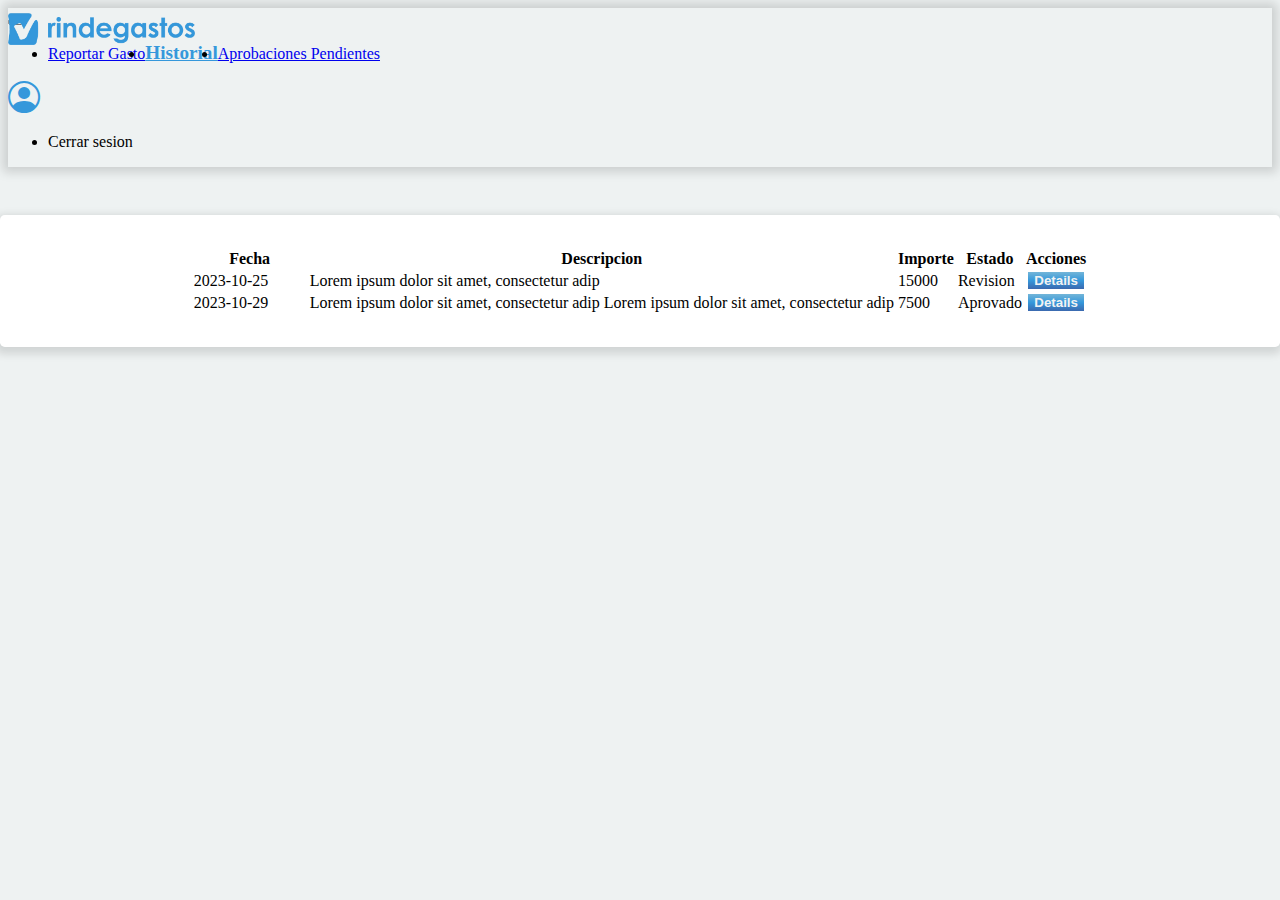
==== src/view/history/history.html @ 1050f7b1 "Daily 16-11" ====
<!DOCTYPE html>
<html lang="en">

<head>
    <meta charset="UTF-8">
    <meta name="viewport" content="width=device-width, initial-scale=1.0">
    <title>Document</title>
    <link href="https://cdn.jsdelivr.net/npm/bootstrap@5.3.2/dist/css/bootstrap.min.css" rel="stylesheet"
        integrity="sha384-T3c6CoIi6uLrA9TneNEoa7RxnatzjcDSCmG1MXxSR1GAsXEV/Dwwykc2MPK8M2HN" crossorigin="anonymous">
    <script src="https://cdn.jsdelivr.net/npm/bootstrap@5.3.2/dist/js/bootstrap.bundle.min.js"
        integrity="sha384-C6RzsynM9kWDrMNeT87bh95OGNyZPhcTNXj1NW7RuBCsyN/o0jlpcV8Qyq46cDfL"
        crossorigin="anonymous"></script>
        <link rel="stylesheet" href="https://cdn.jsdelivr.net/npm/bootstrap-icons@1.11.1/font/bootstrap-icons.css">
        <link rel="stylesheet" href="../../assets/styles/history.css">
        <link rel="stylesheet" href="../../assets/styles/fieldsGrid.css">
        <link rel="stylesheet" href="../../assets/styles/header.css">
        <link rel="stylesheet" href="../../assets/styles/main.css">
</head>

<body>

    <header></header>

    <section class="customCard">
      <table class="table customTable">
        <thead>
          <tr>
            <th scope="col">Fecha</th>
            <th scope="col">Descripcion</th>
            <th scope="col">Importe</th>
            <th scope="col">Estado</th>
            <th scope="col">Acciones</th>
          </tr>
        </thead>
        <tbody>
          <tr>
            <th class="customTableDate" scope="row">2023-10-25</th>
            <td>Lorem ipsum, dolor sit amet consectetur adipisicing elit. Beatae aperiam quidem, molestiae, voluptatibus quibusdam inventore distinctio libero voluptate ex mollitia eius natus dolore, vero tempora vel ducimus. Excepturi, provident rerum!</td>
            <td>$25000</td>
            <td>Revision</td>
            <td><button id="saveReport" type="button" class="btn customButton">Detalles</button></td>
          </tr>
          <tr>
            <th class="customTableDate" scope="row">2023-10-29</th>
            <td>Lorem ipsum, dolor sit amet consectetur adipisicing elit. Beatae aperiam quidem, molestiae, voluptatibus quibusdam inventore distinctio libero voluptate ex mollitia eius natus dolore, vero tempora vel ducimus. Excepturi, provident rerum!</td>
            <td>$35000</td>
            <td>Desaprobado</td>
            <td><button id="saveReport" type="button" class="btn customButton">Detalles</button></td>
          </tr>
          <tr>
            <th class="customTableDate" scope="row">2023-11-10</th>
            <td>Lorem ipsum, dolor sit amet consectetur adipisicing elit. Beatae aperiam quidem, molestiae, voluptatibus quibusdam inventore distinctio libero voluptate ex mollitia eius natus dolore, vero tempora vel ducimus. Excepturi, provident rerum!</td>
            <td>$7500</td>
            <td>Revision</td>
            <td><button id="saveReport" type="button" class="btn customButton">Detalles</button></td>
          </tr>
          <tr>
            <th class="customTableDate" scope="row">2023-11-15</th>
            <td>Lorem ipsum, dolor sit amet consectetur adipisicing elit. Beatae aperiam quidem, molestiae, voluptatibus quibusdam inventore distinctio libero voluptate ex mollitia eius natus dolore, vero tempora vel ducimus. Excepturi, provident rerum!</td>
            <td>$10000</td>
            <td>Aprobado</td>
            <td><button id="saveReport" type="button" class="btn customButton">Detalles</button></td>
          </tr>
        </tbody>
      </table>
    </section>

    <script type="module" src="./historyView.js"></script>
    <script type="module" src="../../controller/historyController.js"></script>
    
</body>

</html>
---- src/assets/styles/history.css ----
.customCard {
    width: 95vw;
}

.historyButtons {
    display: flex;
    justify-content: center;
    align-self: center;
    gap: 0.2rem;
}
---- src/assets/styles/fieldsGrid.css ----
.field {
    margin-bottom: 1rem;
}

#fieldsGrid {
    display: grid;
    grid-template-columns: 1fr 1fr;
    gap: 20px;
    width: 100%;
}

@media (max-width: 800px) {
    #fieldsGrid {
        grid-template-columns: 1fr;
    }
}
---- src/assets/styles/header.css ----
#customHeader {
    width: 100%;
    margin-bottom: 3rem;
    box-shadow: 0px 0px 10px 5px rgba(0,0,0,0.15);
    min-height: 3.6rem;
}

#headerMenu {
    justify-content: center;
}

#proyectLogo {
    height: 2rem;
    z-index: 1;
    position: absolute;
    top: 0.8rem;
}

#headerMenu ul {
    display: flex;
    align-items: baseline;
}

#headerMenu .active {
    color: var(--custum-light-blue) !important;
    font-weight: bold !important;
    font-size: 1.2rem;
}

#userAccountIcon {
    font-size: 2rem;
    color: var(--custum-light-blue);
}
---- src/assets/styles/main.css ----
:root{
    --night: #12130F;
    --pacific-cyan: #06AED5;
    --lapis-lazuli: #145C9E;
    --intense-aquamarine: #0FF4C6;
    --light-aquamarine: #B2FFD6;
    --black: #000000;
    --white: #FFFFFF;
    --platinum: #D7DEDF;
    --eerie-black: #1A1A1B;
    --slate-gray: #70798C;
    --error-red : #ff3333;
  }

:root {
    --custum-light-blue: #3598db;
}

body {
    display: flex;
    justify-content: center; 
    flex-direction: column; 
    align-items: center;
    background-color: rgb(238, 242, 242);
}

.customCard {
    padding: 2rem;
    display: flex;
    flex-direction: column;
    align-items: center;
    min-width: 14rem;
    background-color: white ;
    border-radius: 0.3rem;
    box-shadow: -0.1rem 0.2rem 0.5rem 0.2rem rgba(0,0,0,0.12); 
}

.customButton {
    background: linear-gradient(to bottom, #73b5d8, var(--custum-light-blue), #3b69af);
    color: rgb(242, 243, 243);
    border: 0px solid transparent;
    font-weight: bold !important;
}

.customButton:hover {
    background: linear-gradient(to bottom, #2b69c6, var(--custum-light-blue), #2b69c6);
    color: rgb(255, 255, 255);
}

.customButton:active {
    color: rgba(44, 234, 76, 0.5)!important;
    box-shadow: 0px 0px 2px rgba(0, 0, 0,0)!important;
}

.customTableDate {
    min-width: 7rem;
}
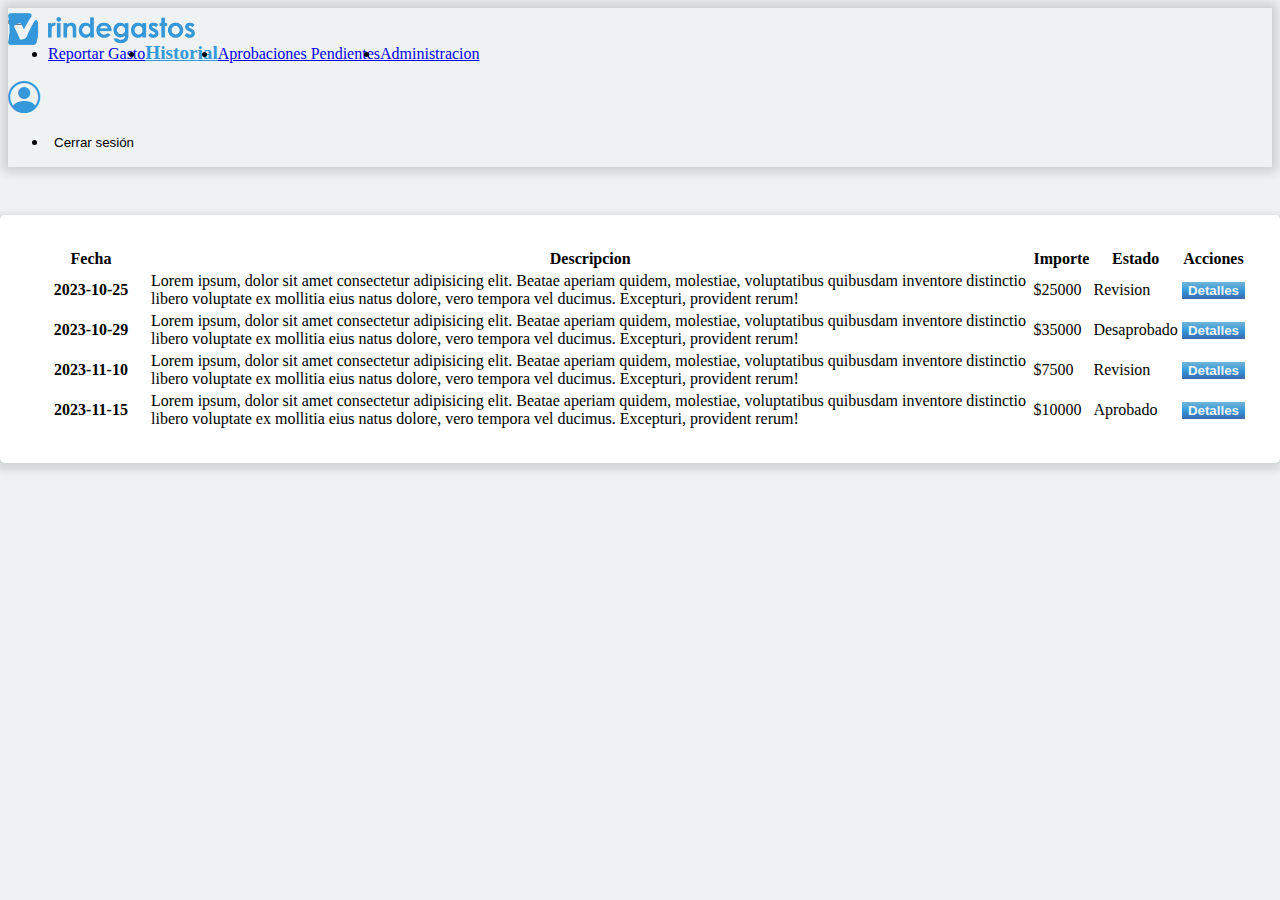
==== commit bf945ea9: "Cerrar Sesion, guardar la ult pag. visitada ante token vencido" ====
--- a/src/view/history/history.html
+++ b/src/view/history/history.html
@@ -67,7 +67,7 @@
 
     <script type="module" src="./historyView.js"></script>
     <script type="module" src="../../controller/historyController.js"></script>
-    
+    <script type="module" src="../../controller/loginOutController.js"></script>
 </body>
 
 </html>--- a/src/assets/styles/header.css
+++ b/src/assets/styles/header.css
@@ -30,4 +30,24 @@
 #userAccountIcon {
     font-size: 2rem;
     color: var(--custum-light-blue);
+}
+
+.navbar-brand{
+    margin-right: auto;
+}
+
+#login-out-button {
+    background-color: transparent;
+    text-decoration: none;
+    border: none;
+}
+
+@media (max-width: 990px) {
+    #proyectLogo {
+        position: relative;
+        top: 0rem;
+    }
+    #login-out-container {
+        margin-left: auto;
+    }
 }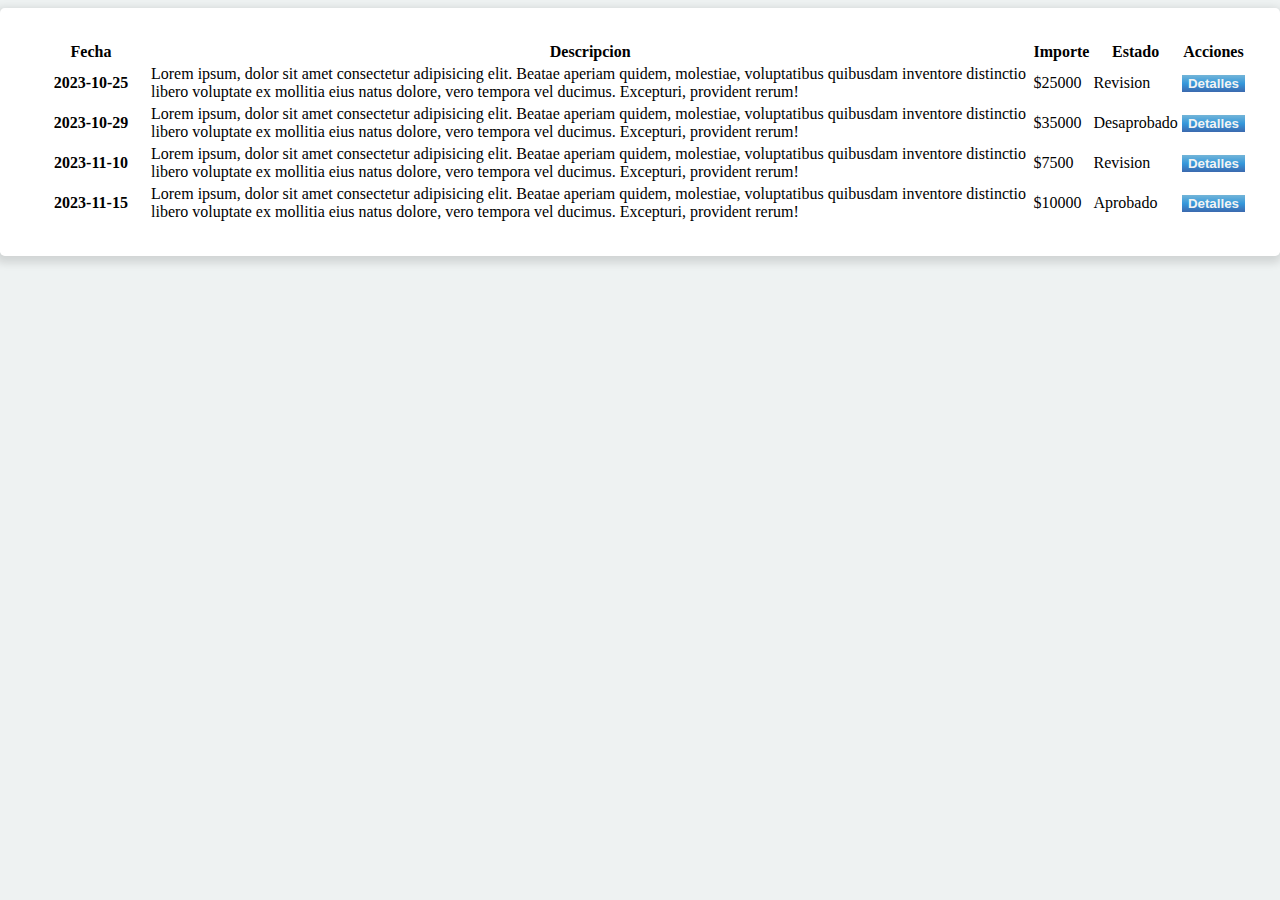
==== commit a9271586: "arreglo la funcionalidad de LoginOut" ====
--- a/src/view/history/history.html
+++ b/src/view/history/history.html
@@ -67,7 +67,6 @@
 
     <script type="module" src="./historyView.js"></script>
     <script type="module" src="../../controller/historyController.js"></script>
-    <script type="module" src="../../controller/loginOutController.js"></script>
 </body>
 
 </html>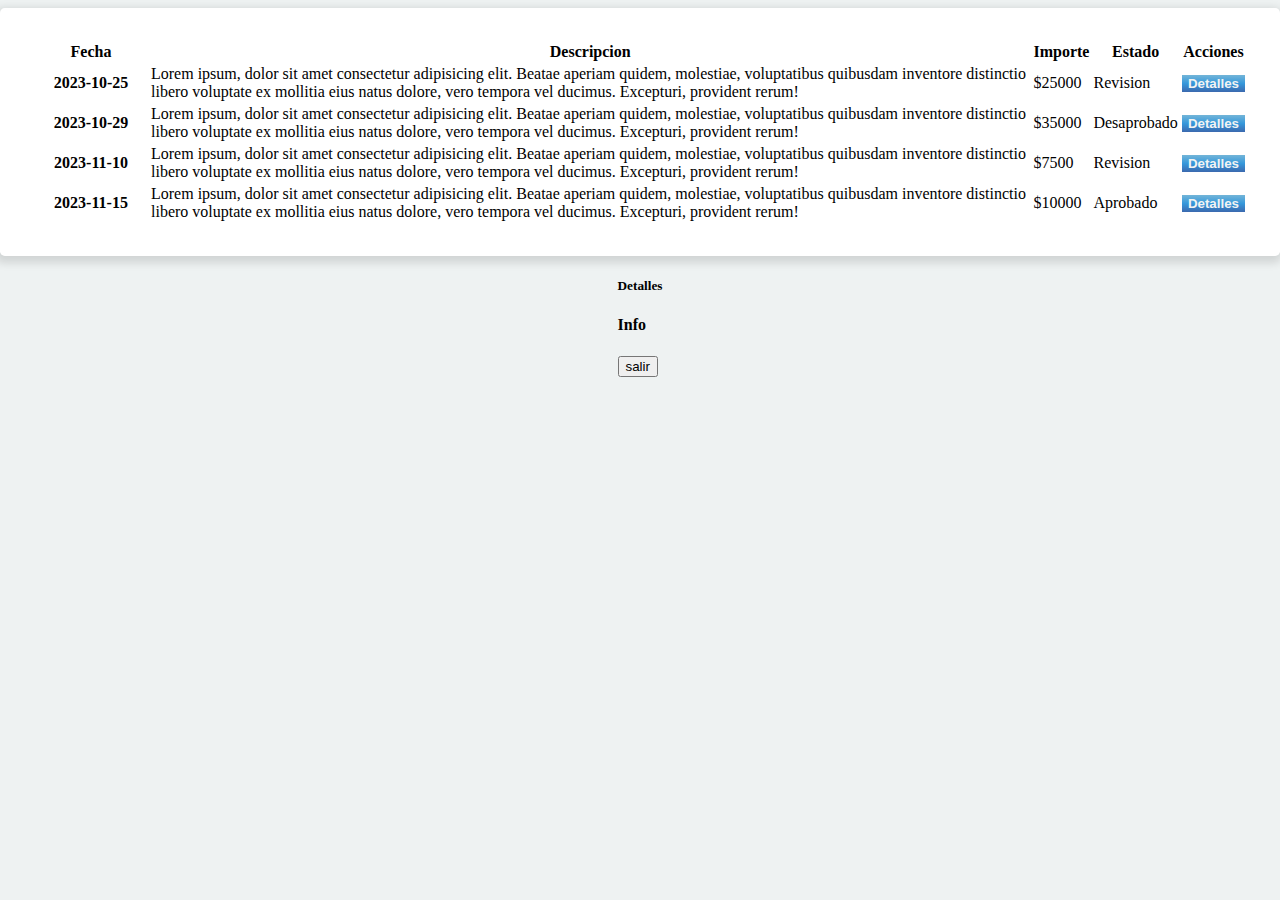
==== commit 1a085f13: "se realiza el modal de detalles, se obtiene los campos del reporte. Falta acomodar" ====
--- a/src/view/history/history.html
+++ b/src/view/history/history.html
@@ -65,6 +65,31 @@
       </table>
     </section>
 
+    <!-- Modal -->
+    <div class="modal fade" id="detail" data-bs-backdrop="static" data-bs-keyboard="false" tabindex="-1" aria-labelledby="staticBackdropLabel" aria-hidden="true">
+        <div class="modal-dialog">
+            <div class="modal-content">
+                <div class="modal-header">
+                    <h5 class="modal-title" id="staticBackdropLabel">Detalles</h5>
+                </div>
+                <div class="modal-body">
+                
+                    <div action="" id="form-modal">
+                        <h4>Info</h2>
+                        <p id= "dataModal"></p>
+
+                    </div>
+                </div>
+                <div class="modal-footer">
+                    <!-- <button id="comprarTicket" class="btn btn-comprar"></button> -->
+                    <button id="close" type="button" class="btn btn-comprar" data-bs-dismiss="modal">salir</button>
+                </div>
+            </div>
+        </div>
+    </div>
+
+
+
     <script type="module" src="./historyView.js"></script>
     <script type="module" src="../../controller/historyController.js"></script>
 </body>
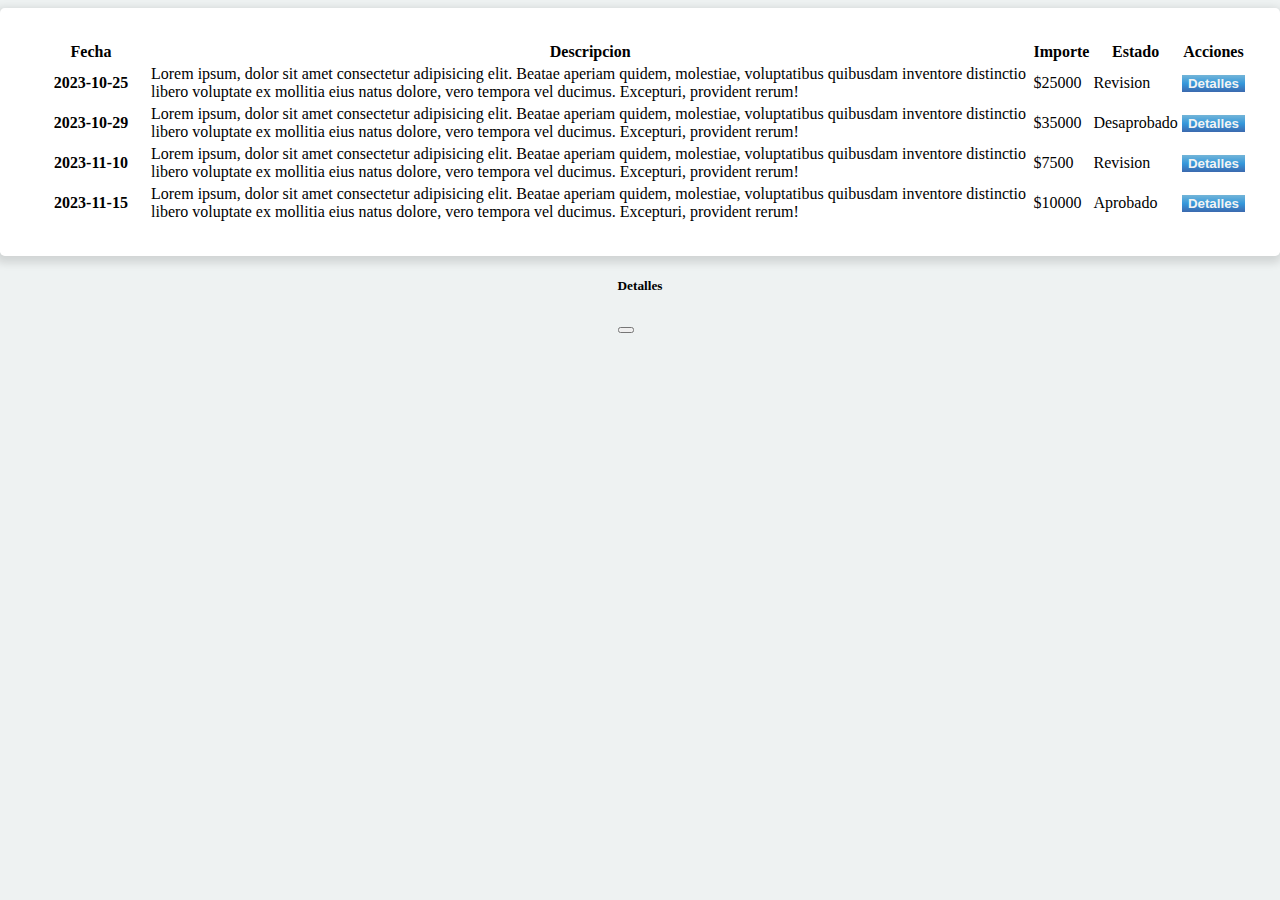
==== commit 260d3027: "Se muestra el modal con los datos. sin estilos." ====
--- a/src/view/history/history.html
+++ b/src/view/history/history.html
@@ -71,18 +71,11 @@
             <div class="modal-content">
                 <div class="modal-header">
                     <h5 class="modal-title" id="staticBackdropLabel">Detalles</h5>
+                    <button type="button" class="btn-close" data-bs-dismiss="modal" aria-label="Close"></button>
                 </div>
                 <div class="modal-body">
-                
-                    <div action="" id="form-modal">
-                        <h4>Info</h2>
-                        <p id= "dataModal"></p>
-
-                    </div>
-                </div>
-                <div class="modal-footer">
-                    <!-- <button id="comprarTicket" class="btn btn-comprar"></button> -->
-                    <button id="close" type="button" class="btn btn-comprar" data-bs-dismiss="modal">salir</button>
+                  <div action="" id="modalDetail">
+                  </div>
                 </div>
             </div>
         </div>
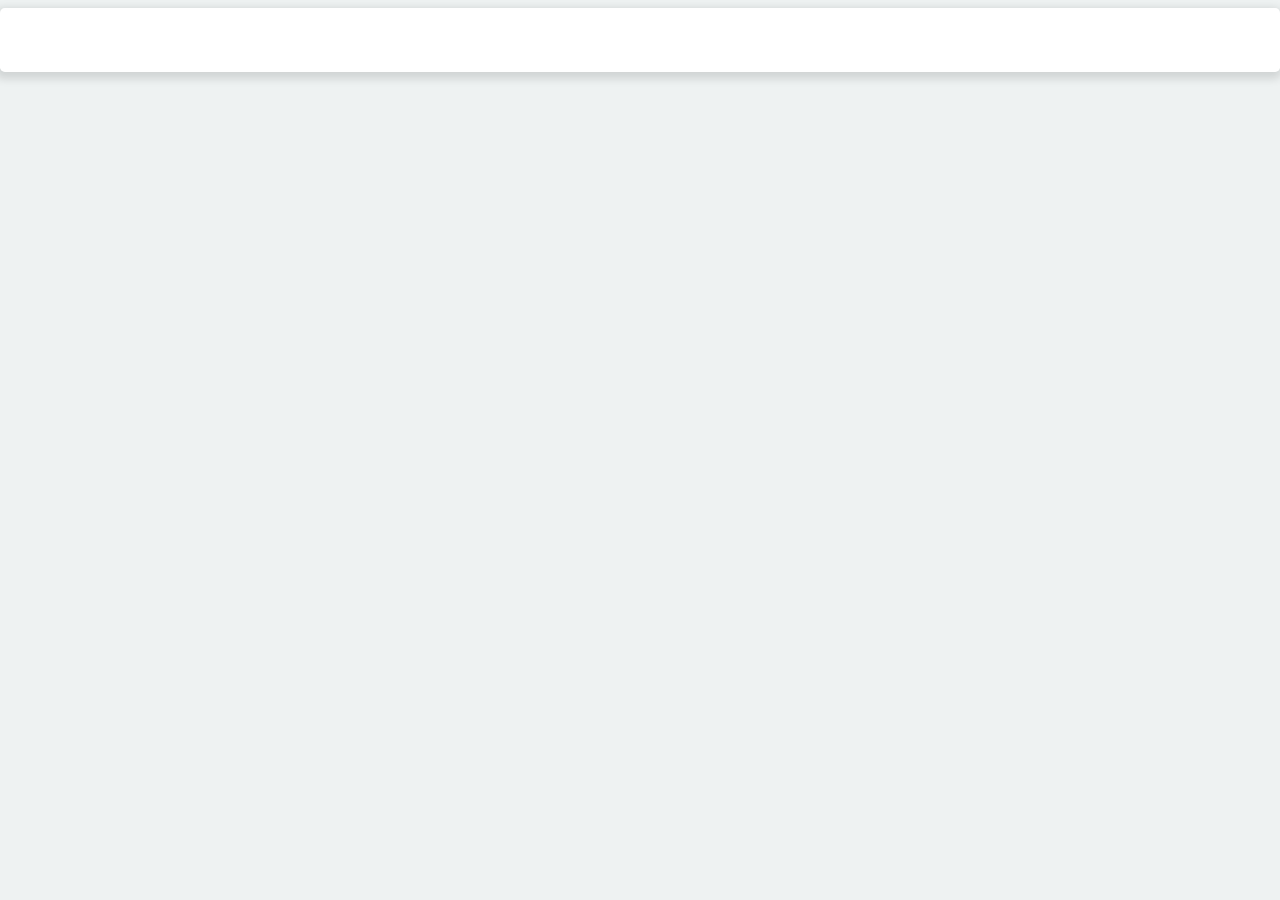
==== commit 8fe716e4: "Refactor Details" ====
--- a/src/view/history/history.html
+++ b/src/view/history/history.html
@@ -12,76 +12,13 @@
         crossorigin="anonymous"></script>
         <link rel="stylesheet" href="https://cdn.jsdelivr.net/npm/bootstrap-icons@1.11.1/font/bootstrap-icons.css">
         <link rel="stylesheet" href="../../assets/styles/history.css">
-        <link rel="stylesheet" href="../../assets/styles/fieldsGrid.css">
-        <link rel="stylesheet" href="../../assets/styles/header.css">
         <link rel="stylesheet" href="../../assets/styles/main.css">
 </head>
 
 <body>
 
     <header></header>
-
-    <section class="customCard">
-      <table class="table customTable">
-        <thead>
-          <tr>
-            <th scope="col">Fecha</th>
-            <th scope="col">Descripcion</th>
-            <th scope="col">Importe</th>
-            <th scope="col">Estado</th>
-            <th scope="col">Acciones</th>
-          </tr>
-        </thead>
-        <tbody>
-          <tr>
-            <th class="customTableDate" scope="row">2023-10-25</th>
-            <td>Lorem ipsum, dolor sit amet consectetur adipisicing elit. Beatae aperiam quidem, molestiae, voluptatibus quibusdam inventore distinctio libero voluptate ex mollitia eius natus dolore, vero tempora vel ducimus. Excepturi, provident rerum!</td>
-            <td>$25000</td>
-            <td>Revision</td>
-            <td><button id="saveReport" type="button" class="btn customButton">Detalles</button></td>
-          </tr>
-          <tr>
-            <th class="customTableDate" scope="row">2023-10-29</th>
-            <td>Lorem ipsum, dolor sit amet consectetur adipisicing elit. Beatae aperiam quidem, molestiae, voluptatibus quibusdam inventore distinctio libero voluptate ex mollitia eius natus dolore, vero tempora vel ducimus. Excepturi, provident rerum!</td>
-            <td>$35000</td>
-            <td>Desaprobado</td>
-            <td><button id="saveReport" type="button" class="btn customButton">Detalles</button></td>
-          </tr>
-          <tr>
-            <th class="customTableDate" scope="row">2023-11-10</th>
-            <td>Lorem ipsum, dolor sit amet consectetur adipisicing elit. Beatae aperiam quidem, molestiae, voluptatibus quibusdam inventore distinctio libero voluptate ex mollitia eius natus dolore, vero tempora vel ducimus. Excepturi, provident rerum!</td>
-            <td>$7500</td>
-            <td>Revision</td>
-            <td><button id="saveReport" type="button" class="btn customButton">Detalles</button></td>
-          </tr>
-          <tr>
-            <th class="customTableDate" scope="row">2023-11-15</th>
-            <td>Lorem ipsum, dolor sit amet consectetur adipisicing elit. Beatae aperiam quidem, molestiae, voluptatibus quibusdam inventore distinctio libero voluptate ex mollitia eius natus dolore, vero tempora vel ducimus. Excepturi, provident rerum!</td>
-            <td>$10000</td>
-            <td>Aprobado</td>
-            <td><button id="saveReport" type="button" class="btn customButton">Detalles</button></td>
-          </tr>
-        </tbody>
-      </table>
-    </section>
-
-    <!-- Modal -->
-    <div class="modal fade" id="detail" data-bs-backdrop="static" data-bs-keyboard="false" tabindex="-1" aria-labelledby="staticBackdropLabel" aria-hidden="true">
-        <div class="modal-dialog">
-            <div class="modal-content">
-                <div class="modal-header">
-                    <h5 class="modal-title" id="staticBackdropLabel">Detalles</h5>
-                    <button type="button" class="btn-close" data-bs-dismiss="modal" aria-label="Close"></button>
-                </div>
-                <div class="modal-body">
-                  <div action="" id="modalDetail">
-                  </div>
-                </div>
-            </div>
-        </div>
-    </div>
-
-
+    <section class="customCard"></section>
 
     <script type="module" src="./historyView.js"></script>
     <script type="module" src="../../controller/historyController.js"></script>
--- a/src/assets/styles/history.css
+++ b/src/assets/styles/history.css
@@ -1,6 +1,6 @@
-.customCard {
-    width: 95vw;
-}
+@import url("./detailModal.css");
+@import url("./customTable.css");
+@import url("./header.css");
 
 .historyButtons {
     display: flex;
--- a/src/assets/styles/main.css
+++ b/src/assets/styles/main.css
@@ -10,7 +10,7 @@
     --eerie-black: #1A1A1B;
     --slate-gray: #70798C;
     --error-red : #ff3333;
-  }
+}
 
 :root {
     --custum-light-blue: #3598db;
@@ -50,8 +50,4 @@
 .customButton:active {
     color: rgba(44, 234, 76, 0.5)!important;
     box-shadow: 0px 0px 2px rgba(0, 0, 0,0)!important;
-}
-
-.customTableDate {
-    min-width: 7rem;
 }